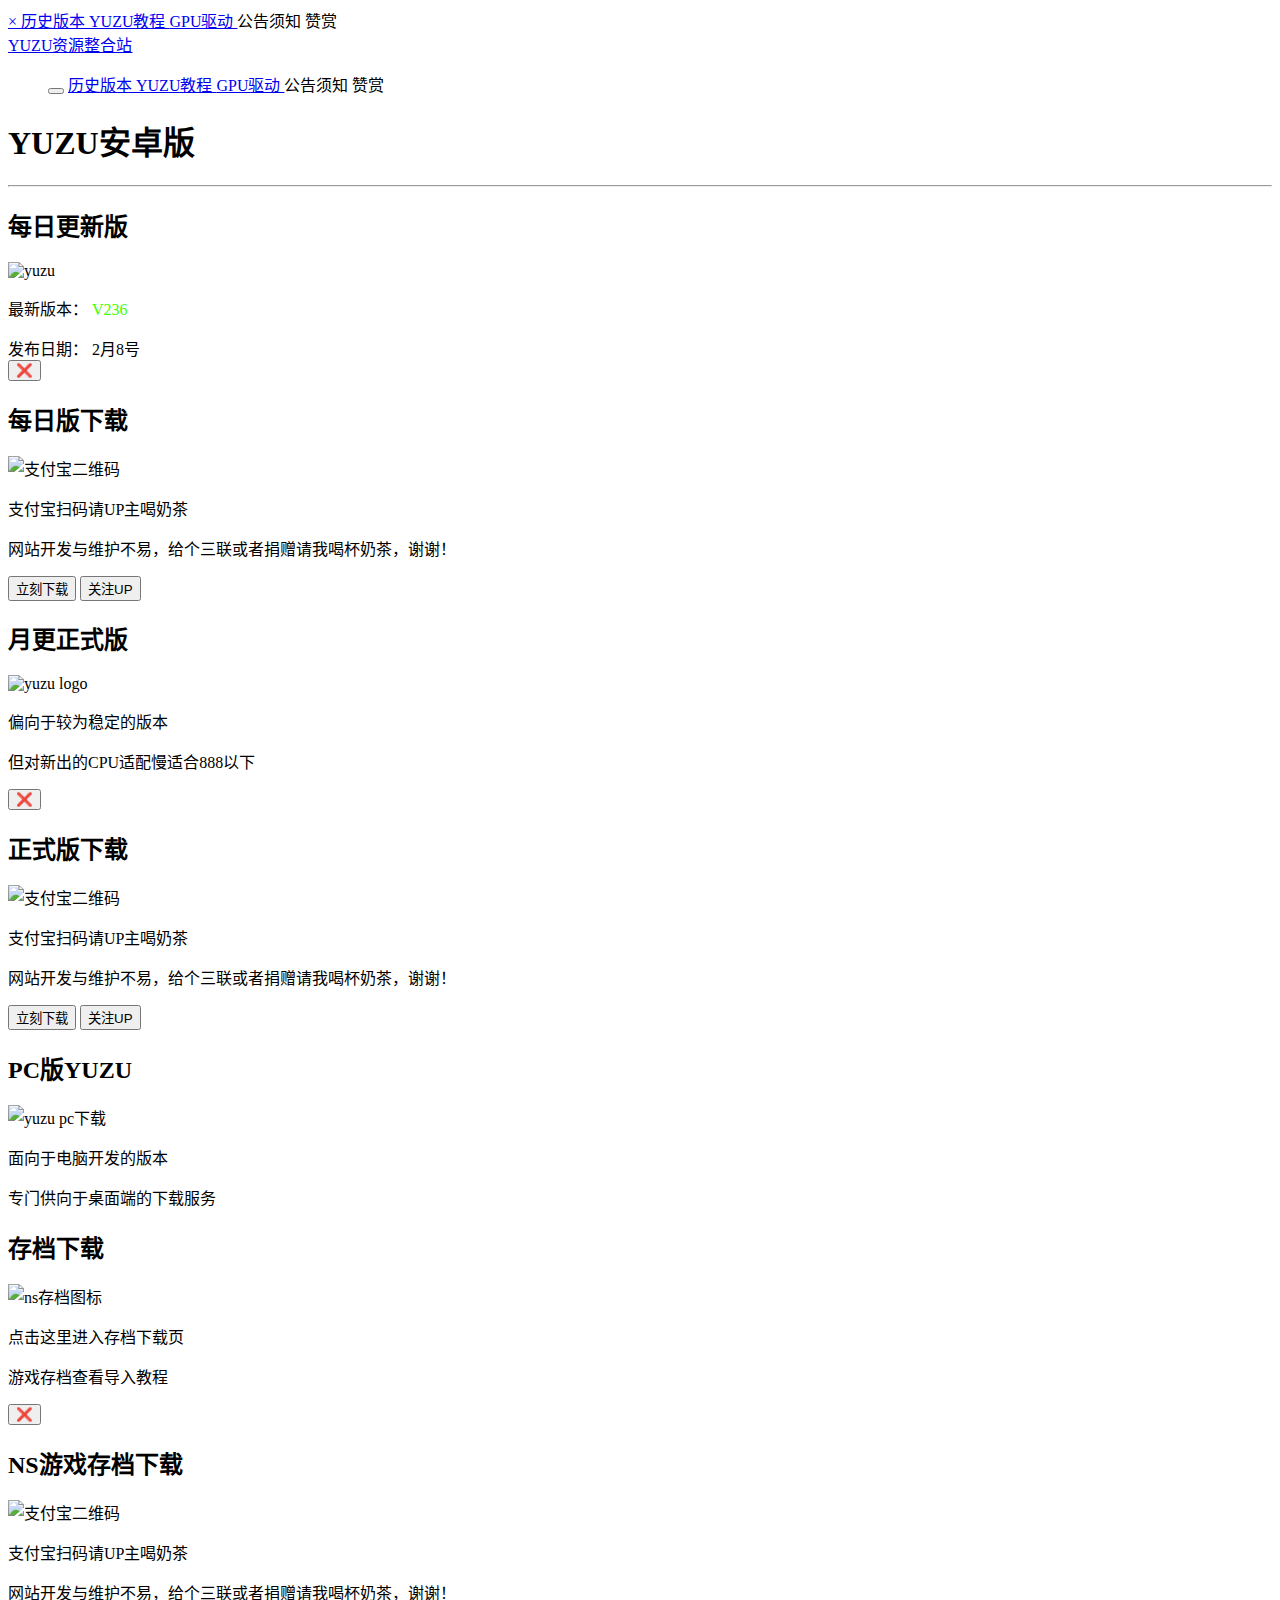
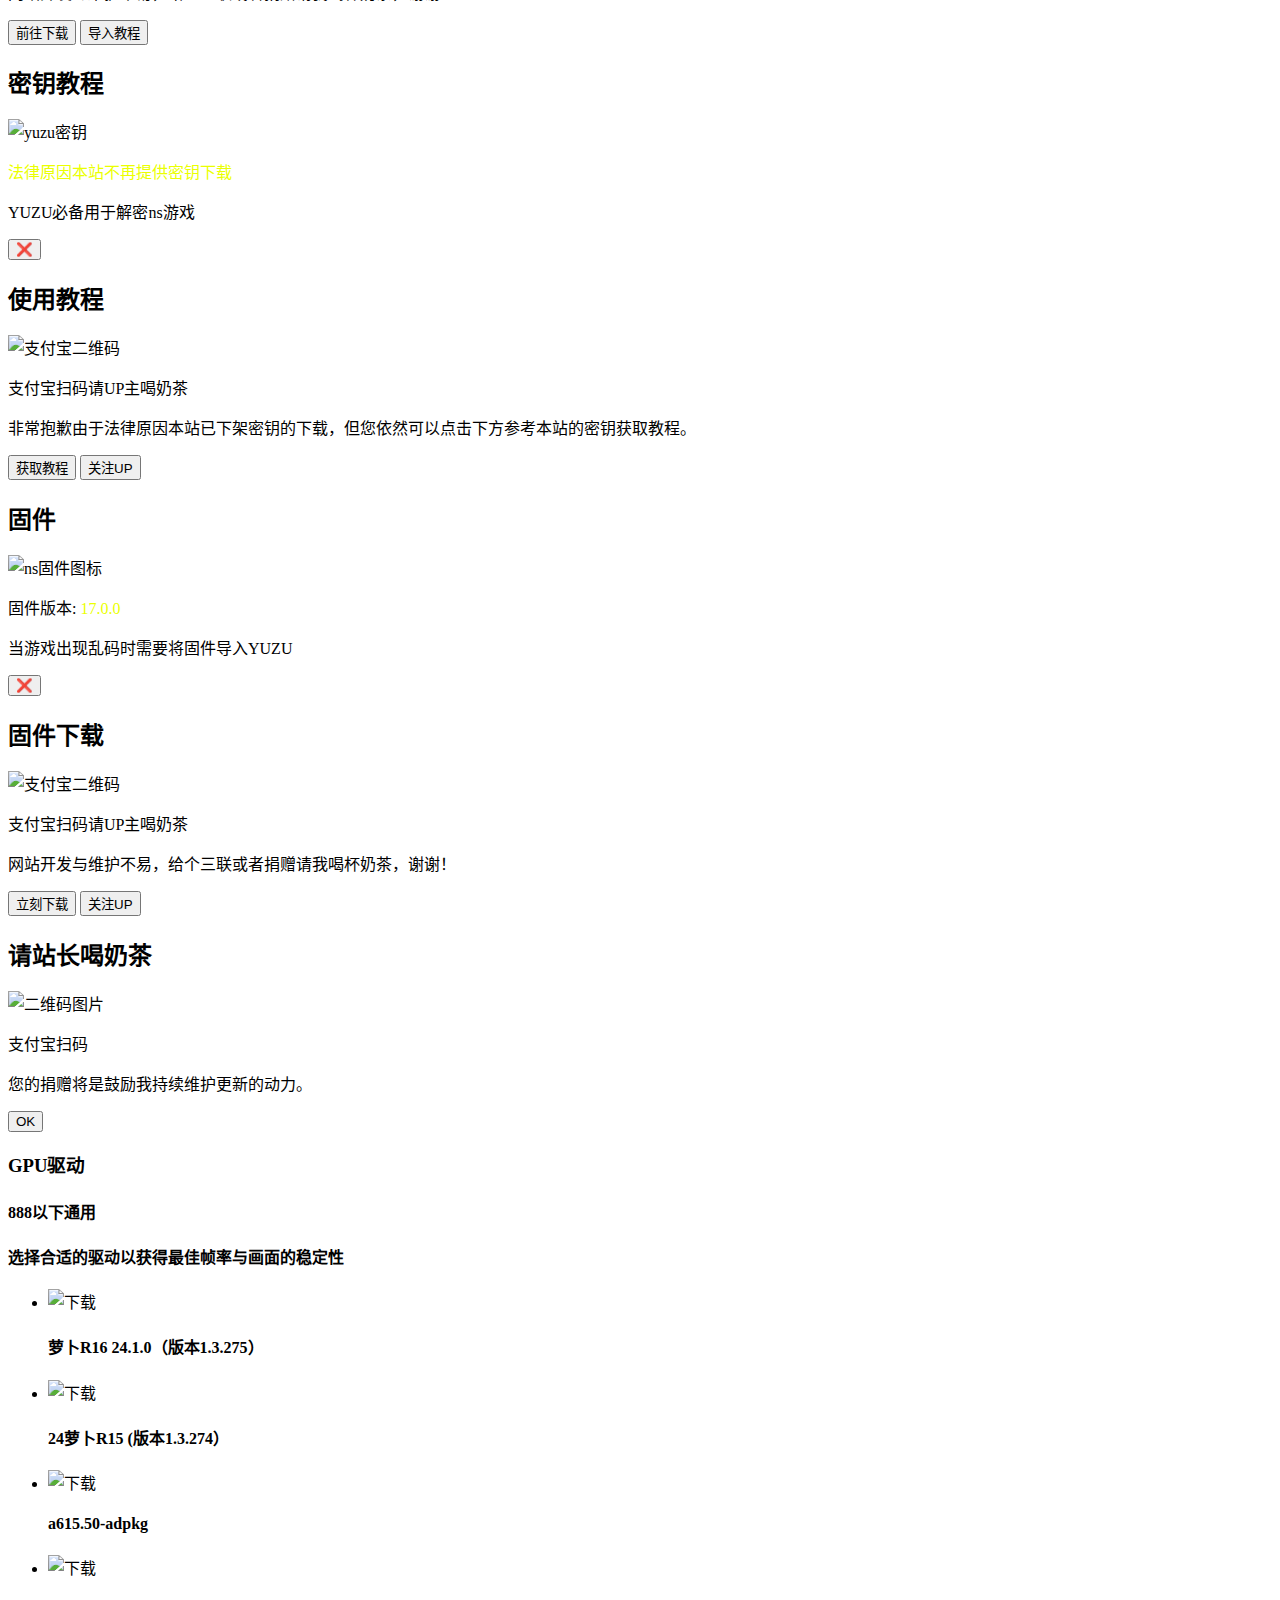
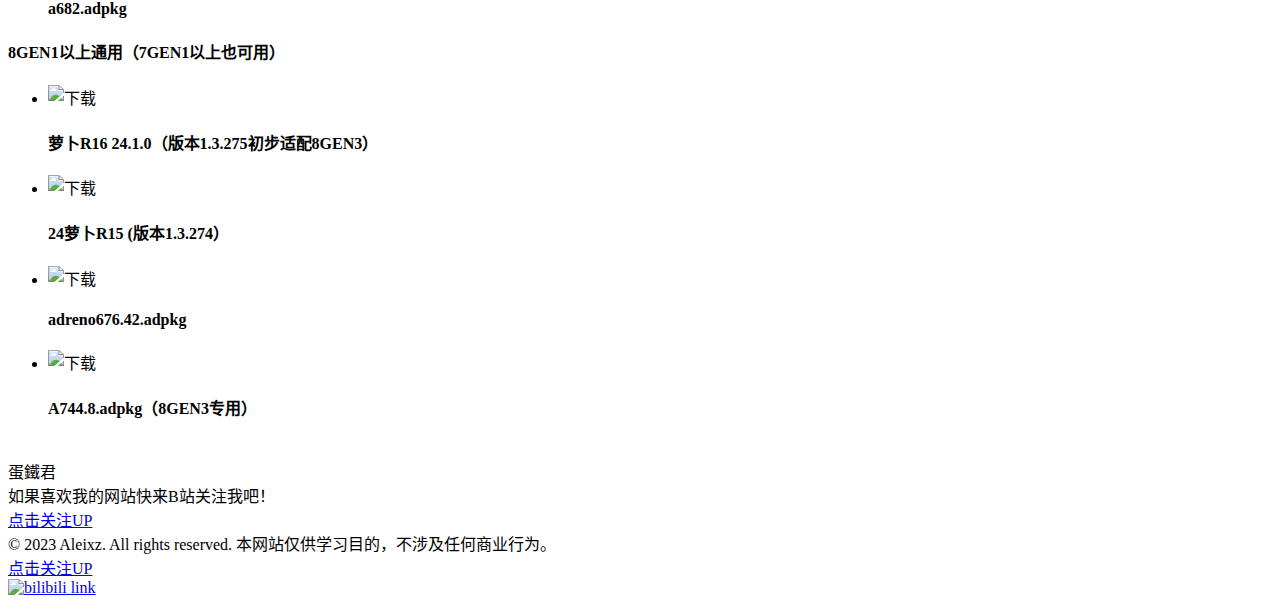
==== index.html @ 67bbbc0d "Add files via upload" ====
<!DOCTYPE html>
<html>
 <head>
  <meta charset="utf-8"/>
  <meta content="width=device-width, initial-scale=1.0, minimum-scale=1.0, maximum-scale=1.0" name="viewport"/>
  <meta content="S7ZS4lv1t74R99IZxarGsSK9lBN61SbOi-g86E9WMDM" name="google-site-verification"/>
  <meta content="20B975A16115DE461CD1759401B68B6D" name="msvalidate.01">
   <meta content="zh-CN" name="language"/>
   <meta content="zh-CN" http-equiv="Content-Language"/>
   <meta content="获取安卓版yuzu模拟器的最新版本，yuzu模拟器是世界上备受欢迎的开源Nintendo Switch模拟器。高通专属驱动可优化游戏画面和帧率和Switch固件。立即访问并下载安卓版yuzu模拟器！" name="description"/>
   <meta content="安卓版yuzu模拟器下载站" property="og:title"/>
   <meta content="yuzu, ns模拟器, ns, yuzu安卓版, 下载,  Switch模拟器, 手机版yuzu, yuzu apk" name="keywords"/>
   <meta content="https://aleixz.github.io/img/path_to_icon2.jpg" property="og:image"/>
   <link href="./favicon.ico" rel="shortcut icon" type="image/x-icon"/>
   <title>
    安卓YUZU模拟器资源站 - 下载最新版本Switch模拟器、教程和固件下载
   </title>
   <link href="https://aleixz.github.io/" rel="canonical"/>
   <link href="./css/styles.css" rel="stylesheet">
   </link>
  </meta>
 </head>
 <body>
  <div id="notificationContainer" style="position: fixed; bottom: 20px; right: 20px;">
  </div>
  <div class="web_notice" id="webNotice" style="display: none;">
   <div class="web_notice_content">
    <h5>
     公告
    </h5>
    <div class="website_info">
    </div>
    <a class="acknowledge_btn" onclick="removeWebNotice()">
     我知道了
    </a>
   </div>
  </div>
  <div class="sidepanel" id="mySidepanel">
   <a class="closebtn" href="javascript:void(0)" onclick="closeNav()">
    ×
   </a>
   <a href="./hisv.html">
    历史版本
   </a>
   <a href="./tut.html">
    YUZU教程
   </a>
   <a href="#one">
    GPU驱动
   </a>
   <a onclick="showWebNotice()">
    公告须知
   </a>
   <a onclick="openModal()">
    赞赏
   </a>
  </div>
  <!-- 导航栏 -->
  <nav class="navbar" id="navbar">
   <a class="navbar-logo" href="#">
    YUZU资源整合站
   </a>
   <ul class="navbar-nav">
    <button aria-expanded="false" class="navbar-toggle collapsed" data-target="#bs-navbar" data-toggle="collapse" id="navbar-toggle" onclick="openNav()" type="button">
     <span class="sr-only">
     </span>
     <span class="icon-bar">
     </span>
     <span class="icon-bar">
     </span>
     <span class="icon-bar">
     </span>
    </button>
    <a class="page-scroll translate" href="./hisv.html">
     历史版本
    </a>
    <a class="page-scroll translate" href="./tut.html">
     YUZU教程
    </a>
    <a class="page-scroll translate" href="#one">
     GPU驱动
    </a>
    <a class="page-scroll translate" onclick="showWebNotice()">
     公告须知
    </a>
    <a class="page-scroll" onclick="openModal()">
     赞赏
    </a>
   </ul>
  </nav>
  <div class="air-wall">
  </div>
  <!-- 标题 -->
  <h1 class="container">
   YUZU安卓版
  </h1>
  <hr class="primary"/>
  <!-- 内容框容器 -->
  <div class="content-container">
   <!-- 内容框1 -->
   <div class="content-box" onclick="showSecondaryPage(1)">
    <h2>
     每日更新版
    </h2>
    <img alt="yuzu" height="60" src="./favicon.ico" width="60"/>
    <p class="firmware-info">
     最新版本：
     <span id="actualVersion" style="display: inline; color: rgb(65, 255, 0);">
      V236
     </span>
    </p>
    <div class="publishDate" id="publishDate">
     发布日期：
     <span class="date">
      2月8号
     </span>
    </div>
   </div>
   <!-- 二级页面1 -->
   <div class="secondary-page" id="secondaryPage1">
    <button class="close-button" onclick="hideSecondaryPage(1)">
     ❌
    </button>
    <h2>
     每日版下载
    </h2>
    <img alt="支付宝二维码" class="centered-image" height="200" src="img/path_to_image.jpg" width="200"/>
    <p>
     支付宝扫码请UP主喝奶茶
    </p>
    <p>
     网站开发与维护不易，给个三联或者捐赠请我喝杯奶茶，谢谢！
    </p>
    <button class="button" download="" href="#" id="downloadButton" onclick="window.location.href='https://kkgithub.com/yuzu-emu/yuzu-android/releases/download/android-236/yuzu-20240208-1bb76e716.apk'">
     立刻下载
    </button>
    <button class="button" onclick="window.location.href='https://space.bilibili.com/68110291'">
     关注UP
    </button>
   </div>
   <!-- 内容框2 -->
   <div class="content-box" onclick="showSecondaryPage(2)">
    <h2>
     月更正式版
    </h2>
    <img alt="yuzu logo" height="60" src="img/path_to_icon2.jpg"/>
    <p class="firmware-info">
     偏向于较为稳定的版本
    </p>
    <p class="description">
     但对新出的CPU适配慢适合888以下
    </p>
   </div>
   <!-- 二级页面2 -->
   <div class="secondary-page" id="secondaryPage2">
    <button class="close-button" onclick="hideSecondaryPage(2)">
     ❌
    </button>
    <h2>
     正式版下载
    </h2>
    <img alt="支付宝二维码" class="centered-image" height="200" src="img/path_to_image.jpg" width="200"/>
    <p>
     支付宝扫码请UP主喝奶茶
    </p>
    <p>
     网站开发与维护不易，给个三联或者捐赠请我喝杯奶茶，谢谢！
    </p>
    <button class="button" id="downloadButton2">
     立刻下载
    </button>
    <button class="button" onclick="window.location.href='https://space.bilibili.com/68110291'">
     关注UP
    </button>
   </div>
   <div class="content-box" onclick="window.location.href='./yuzupc.html'">
    <h2>
     PC版YUZU
    </h2>
    <img alt="yuzu pc下载" height="60" src="img/pc.svg"/>
    <p class="firmware-info">
     面向于电脑开发的版本
    </p>
    <p class="description">
     专门供向于桌面端的下载服务
    </p>
   </div>
   <!-- 内容框3 -->
   <div class="content-box" onclick="showSecondaryPage(5)">
    <h2>
     存档下载
    </h2>
    <img alt="ns存档图标" height="50" src="img/archive_folders_history_icon_188635.svg" width="60"/>
    <p class="firmware-info">
     点击这里进入存档下载页
    </p>
    <p class="description">
     游戏存档查看导入教程
    </p>
   </div>
   <!-- 二级页面3 -->
   <div class="secondary-page" id="secondaryPage5">
    <button class="close-button" onclick="hideSecondaryPage(5)">
     ❌
    </button>
    <h2>
     NS游戏存档下载
    </h2>
    <img alt="支付宝二维码" class="centered-image" height="200" src="img/path_to_image.jpg" width="200"/>
    <p>
     支付宝扫码请UP主喝奶茶
    </p>
    <p>
     网站开发与维护不易，给个三联或者捐赠请我喝杯奶茶，谢谢！
    </p>
    <button class="button" onclick="window.location.href='./save.html'">
     前往下载
    </button>
    <button class="button" onclick="window.location.href='./tut.html#7'">
     导入教程
    </button>
   </div>
   <!-- 内容框4 -->
   <div class="content-box" onclick="showSecondaryPage(4)">
    <h2>
     密钥教程
    </h2>
    <img alt="yuzu密钥" height="50" src="img/key.svg" width="60"/>
    <p class="firmware-info">
     <span style="color: rgb(235, 255, 0);">
      法律原因本站不再提供密钥下载
     </span>
    </p>
    <p class="description">
     YUZU必备用于解密ns游戏
    </p>
   </div>
   <!-- 二级页面4 -->
   <div class="secondary-page" id="secondaryPage4">
    <button class="close-button" onclick="hideSecondaryPage(4)">
     ❌
    </button>
    <h2>
     使用教程
    </h2>
    <img alt="支付宝二维码" class="centered-image" height="200" src="img/path_to_image.jpg" width="200"/>
    <p>
     支付宝扫码请UP主喝奶茶
    </p>
    <p>
     非常抱歉由于法律原因本站已下架密钥的下载，但您依然可以点击下方参考本站的密钥获取教程。
    </p>
    <button class="button" onclick="window.location.href='./tut.html#one'">
     获取教程
    </button>
    <button class="button" onclick="window.location.href='https://space.bilibili.com/68110291'">
     关注UP
    </button>
   </div>
   <!-- 内容框5 -->
   <div class="content-box" onclick="showSecondaryPage(3)">
    <h2>
     固件
    </h2>
    <img alt="ns固件图标" height="60" src="img/settings.svg" width="60"/>
    <p class="firmware-info">
     固件版本:
     <span style="color: rgb(235, 255, 0);">
      17.0.0
     </span>
    </p>
    <p class="description">
     当游戏出现乱码时需要将固件导入YUZU
    </p>
   </div>
   <!-- 二级页面5 -->
   <div class="secondary-page" id="secondaryPage3">
    <button class="close-button" onclick="hideSecondaryPage(3)">
     ❌
    </button>
    <h2>
     固件下载
    </h2>
    <img alt="支付宝二维码" class="centered-image" height="200" src="img/path_to_image.jpg" width="200"/>
    <p>
     支付宝扫码请UP主喝奶茶
    </p>
    <p>
     网站开发与维护不易，给个三联或者捐赠请我喝杯奶茶，谢谢！
    </p>
    <button class="button" id="downloadButton3">
     立刻下载
    </button>
    <button class="button" onclick="window.location.href='https://space.bilibili.com/68110291'">
     关注UP
    </button>
   </div>
  </div>
  <!-- 捐赠模态框 -->
  <div class="modal" id="modal">
   <div class="modal-content">
    <h2>
     请站长喝奶茶
    </h2>
    <img alt="二维码图片" height="250" src="img/path_to_image.jpg" width="250"/>
    <p>
     支付宝扫码
    </p>
    <p>
     您的捐赠将是鼓励我持续维护更新的动力。
    </p>
    <!-- OK按钮 -->
    <button class="modal-button" onclick="closeModal()">
     OK
    </button>
    <!-- 关闭按钮 -->
   </div>
  </div>
  <div class="header max flex flex-center" id="one">
   <h3>
    GPU驱动
   </h3>
  </div>
  <main class="max">
   <!--大板块-->
   <main class="app">
    <div class="app-meta flex">
     <h4>
      <i class="fan son-xing">
      </i>
      888以下通用
     </h4>
     <h4>
      选择合适的驱动以获得最佳帧率与画面的稳定性
     </h4>
    </div>
    <ul class="flex">
     <li class="app-item">
      <a class="flex" id="bilibiliLink1" rel="bookmark" target="_blank">
       <img alt="下载" class="app-item-img" src="img/download.svg"/>
       <h4 class="app-item-title">
        萝卜R16 24.1.0（版本1.3.275）
       </h4>
       <i class="fan son-you">
       </i>
      </a>
     </li>
     <li class="app-item">
      <a class="flex" id="bilibiliLink2" rel="bookmark" target="_blank">
       <img alt="下载" class="app-item-img" src="img/download.svg"/>
       <h4 class="app-item-title">
        24萝卜R15 (版本1.3.274）
       </h4>
       <i class="fan son-you">
       </i>
      </a>
     </li>
     <li class="app-item">
      <a class="flex" id="bilibiliLink3" rel="bookmark" target="_blank">
       <img alt="下载" class="app-item-img" src="img/download.svg"/>
       <h4 class="app-item-title">
        a615.50-adpkg
       </h4>
       <i class="fan son-you">
       </i>
      </a>
     </li>
     <li class="app-item">
      <a class="flex" id="bilibiliLink4" rel="bookmark" target="_blank">
       <img alt="下载" class="app-item-img" src="img/download.svg"/>
       <h4 class="app-item-title">
        a682.adpkg
       </h4>
       <i class="fan son-you">
       </i>
      </a>
     </li>
    </ul>
   </main>
   <!--大板块-->
   <main class="app">
    <div class="app-meta flex">
     <h4>
      <i class="fan son-xing">
      </i>
      8GEN1以上通用（7GEN1以上也可用）
     </h4>
    </div>
    <ul class="flex">
     <li class="app-item">
      <a class="flex" id="bilibiliLink5" rel="bookmark" target="_blank">
       <img alt="下载" class="app-item-img" src="img/download.svg"/>
       <h4 class="app-item-title">
        萝卜R16 24.1.0（版本1.3.275初步适配8GEN3）
       </h4>
       <i class="fan son-you">
       </i>
      </a>
     </li>
     <li class="app-item">
      <a class="flex" id="bilibiliLink6" rel="bookmark" target="_blank">
       <img alt="下载" class="app-item-img" src="img/download.svg"/>
       <h4 class="app-item-title">
        24萝卜R15 (版本1.3.274）
       </h4>
       <i class="fan son-you">
       </i>
      </a>
     </li>
     <li class="app-item">
      <a class="flex" id="bilibiliLink7" rel="bookmark" target="_blank">
       <img alt="下载" class="app-item-img" src="img/download.svg"/>
       <h4 class="app-item-title">
        adreno676.42.adpkg
       </h4>
       <i class="fan son-you">
       </i>
      </a>
     </li>
     <li class="app-item">
      <a class="flex" id="bilibiliLink8" rel="bookmark" target="_blank">
       <img alt="下载" class="app-item-img" src="img/download.svg"/>
       <h4 class="app-item-title">
        A744.8.adpkg（8GEN3专用）
       </h4>
       <i class="fan son-you">
       </i>
      </a>
     </li>
    </ul>
   </main>
   <div class="profile-card">
    <div class="card-header">
     <div class="pic">
      <img alt="" src="img/pic.jpg"/>
     </div>
     <div class="name">
      蛋鐵君
     </div>
     <div class="desc">
      如果喜欢我的网站快来B站关注我吧！
     </div>
     <a class="contact-btn" href="https://space.bilibili.com/68110291">
      点击关注UP
     </a>
    </div>
   </div>
  </main>
  <script async="" src="./js/notice.js">
  </script>
  <script src="./js/jjss.js">
  </script>
  <script src="./js/link.js">
  </script>
  <script src="./js/imageCache.js">
  </script>
  <!-- Google tag (gtag.js) -->
  <script async="" src="https://www.googletagmanager.com/gtag/js?id=G-TNM6VLRK0K">
  </script>
  <script>
   window.dataLayer = window.dataLayer || [];
  function gtag(){dataLayer.push(arguments);}
  gtag('js', new Date());

  gtag('config', 'G-TNM6VLRK0K');
  </script>
  <body>
   <div class="air-wall">
   </div>
   <footer class="footer">
    <div class="copyright">
     © 2023 Aleixz. All rights reserved. 本网站仅供学习目的，不涉及任何商业行为。
    </div>
    <div class="qr-code">
     <a href="https://space.bilibili.com/68110291" target="_blank">
      <div class="qr-code-text">
       点击关注UP
      </div>
      <img alt="bilibili link" src="img/eff71e52af653a70e0d857b300d3c6b69c388edb.png"/>
     </a>
    </div>
   </footer>
  </body>
 </body>
</html>
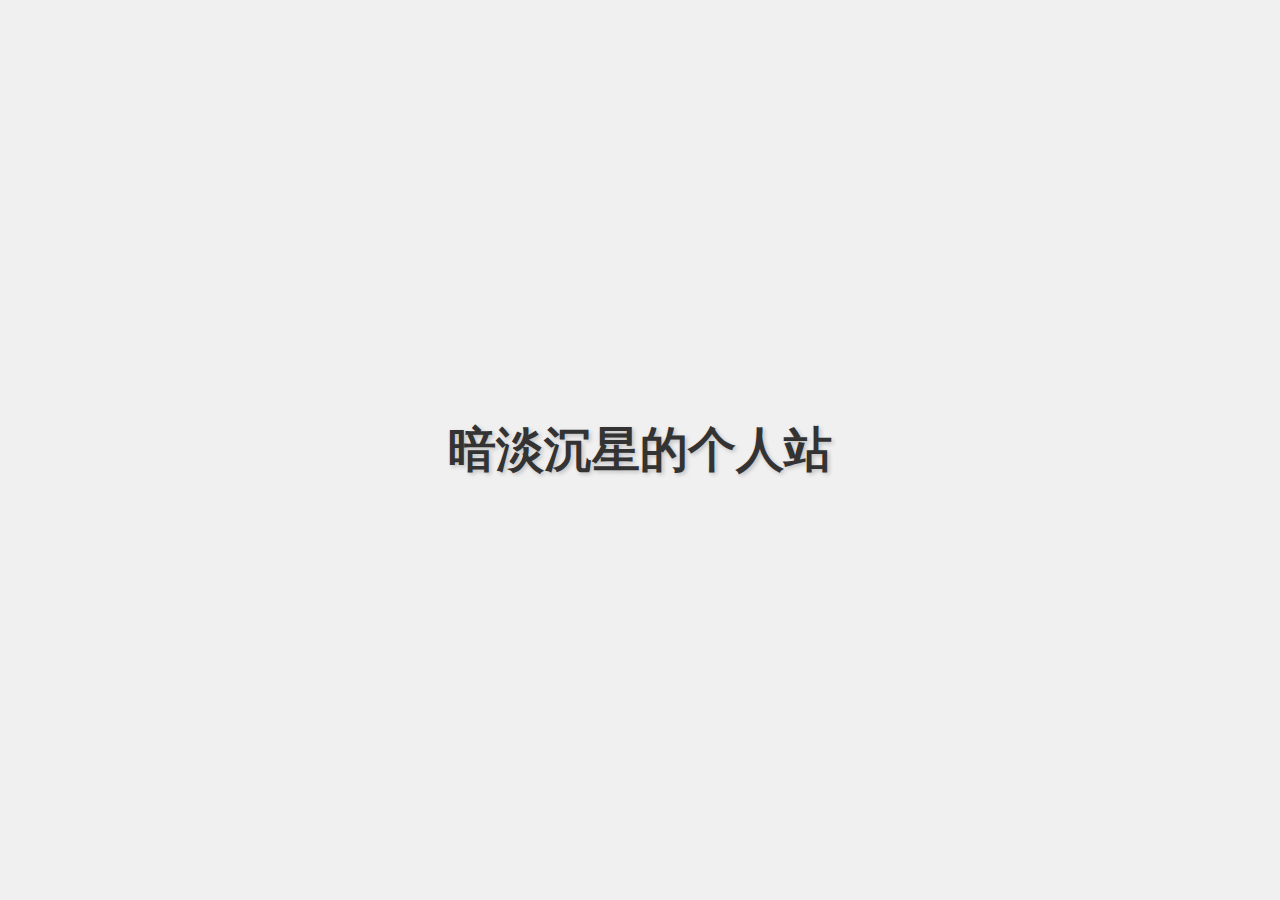
==== commit ed49ad70: "Update index.html" ====
--- a/index.html
+++ b/index.html
@@ -1,485 +1,28 @@
-<!DOCTYPE html>
-<html>
- <head>
-  <meta charset="utf-8"/>
-  <meta content="width=device-width, initial-scale=1.0, minimum-scale=1.0, maximum-scale=1.0" name="viewport"/>
-  <meta content="S7ZS4lv1t74R99IZxarGsSK9lBN61SbOi-g86E9WMDM" name="google-site-verification"/>
-  <meta content="20B975A16115DE461CD1759401B68B6D" name="msvalidate.01">
-   <meta content="zh-CN" name="language"/>
-   <meta content="zh-CN" http-equiv="Content-Language"/>
-   <meta content="获取安卓版yuzu模拟器的最新版本，yuzu模拟器是世界上备受欢迎的开源Nintendo Switch模拟器。高通专属驱动可优化游戏画面和帧率和Switch固件。立即访问并下载安卓版yuzu模拟器！" name="description"/>
-   <meta content="安卓版yuzu模拟器下载站" property="og:title"/>
-   <meta content="yuzu, ns模拟器, ns, yuzu安卓版, 下载,  Switch模拟器, 手机版yuzu, yuzu apk" name="keywords"/>
-   <meta content="https://aleixz.github.io/img/path_to_icon2.jpg" property="og:image"/>
-   <link href="./favicon.ico" rel="shortcut icon" type="image/x-icon"/>
-   <title>
-    安卓YUZU模拟器资源站 - 下载最新版本Switch模拟器、教程和固件下载
-   </title>
-   <link href="https://aleixz.github.io/" rel="canonical"/>
-   <link href="./css/styles.css" rel="stylesheet">
-   </link>
-  </meta>
- </head>
- <body>
-  <div id="notificationContainer" style="position: fixed; bottom: 20px; right: 20px;">
-  </div>
-  <div class="web_notice" id="webNotice" style="display: none;">
-   <div class="web_notice_content">
-    <h5>
-     公告
-    </h5>
-    <div class="website_info">
-    </div>
-    <a class="acknowledge_btn" onclick="removeWebNotice()">
-     我知道了
-    </a>
-   </div>
-  </div>
-  <div class="sidepanel" id="mySidepanel">
-   <a class="closebtn" href="javascript:void(0)" onclick="closeNav()">
-    ×
-   </a>
-   <a href="./hisv.html">
-    历史版本
-   </a>
-   <a href="./tut.html">
-    YUZU教程
-   </a>
-   <a href="#one">
-    GPU驱动
-   </a>
-   <a onclick="showWebNotice()">
-    公告须知
-   </a>
-   <a onclick="openModal()">
-    赞赏
-   </a>
-  </div>
-  <!-- 导航栏 -->
-  <nav class="navbar" id="navbar">
-   <a class="navbar-logo" href="#">
-    YUZU资源整合站
-   </a>
-   <ul class="navbar-nav">
-    <button aria-expanded="false" class="navbar-toggle collapsed" data-target="#bs-navbar" data-toggle="collapse" id="navbar-toggle" onclick="openNav()" type="button">
-     <span class="sr-only">
-     </span>
-     <span class="icon-bar">
-     </span>
-     <span class="icon-bar">
-     </span>
-     <span class="icon-bar">
-     </span>
-    </button>
-    <a class="page-scroll translate" href="./hisv.html">
-     历史版本
-    </a>
-    <a class="page-scroll translate" href="./tut.html">
-     YUZU教程
-    </a>
-    <a class="page-scroll translate" href="#one">
-     GPU驱动
-    </a>
-    <a class="page-scroll translate" onclick="showWebNotice()">
-     公告须知
-    </a>
-    <a class="page-scroll" onclick="openModal()">
-     赞赏
-    </a>
-   </ul>
-  </nav>
-  <div class="air-wall">
-  </div>
-  <!-- 标题 -->
-  <h1 class="container">
-   YUZU安卓版
-  </h1>
-  <hr class="primary"/>
-  <!-- 内容框容器 -->
-  <div class="content-container">
-   <!-- 内容框1 -->
-   <div class="content-box" onclick="showSecondaryPage(1)">
-    <h2>
-     每日更新版
-    </h2>
-    <img alt="yuzu" height="60" src="./favicon.ico" width="60"/>
-    <p class="firmware-info">
-     最新版本：
-     <span id="actualVersion" style="display: inline; color: rgb(65, 255, 0);">
-      V236
-     </span>
-    </p>
-    <div class="publishDate" id="publishDate">
-     发布日期：
-     <span class="date">
-      2月8号
-     </span>
-    </div>
-   </div>
-   <!-- 二级页面1 -->
-   <div class="secondary-page" id="secondaryPage1">
-    <button class="close-button" onclick="hideSecondaryPage(1)">
-     ❌
-    </button>
-    <h2>
-     每日版下载
-    </h2>
-    <img alt="支付宝二维码" class="centered-image" height="200" src="img/path_to_image.jpg" width="200"/>
-    <p>
-     支付宝扫码请UP主喝奶茶
-    </p>
-    <p>
-     网站开发与维护不易，给个三联或者捐赠请我喝杯奶茶，谢谢！
-    </p>
-    <button class="button" download="" href="#" id="downloadButton" onclick="window.location.href='https://kkgithub.com/yuzu-emu/yuzu-android/releases/download/android-236/yuzu-20240208-1bb76e716.apk'">
-     立刻下载
-    </button>
-    <button class="button" onclick="window.location.href='https://space.bilibili.com/68110291'">
-     关注UP
-    </button>
-   </div>
-   <!-- 内容框2 -->
-   <div class="content-box" onclick="showSecondaryPage(2)">
-    <h2>
-     月更正式版
-    </h2>
-    <img alt="yuzu logo" height="60" src="img/path_to_icon2.jpg"/>
-    <p class="firmware-info">
-     偏向于较为稳定的版本
-    </p>
-    <p class="description">
-     但对新出的CPU适配慢适合888以下
-    </p>
-   </div>
-   <!-- 二级页面2 -->
-   <div class="secondary-page" id="secondaryPage2">
-    <button class="close-button" onclick="hideSecondaryPage(2)">
-     ❌
-    </button>
-    <h2>
-     正式版下载
-    </h2>
-    <img alt="支付宝二维码" class="centered-image" height="200" src="img/path_to_image.jpg" width="200"/>
-    <p>
-     支付宝扫码请UP主喝奶茶
-    </p>
-    <p>
-     网站开发与维护不易，给个三联或者捐赠请我喝杯奶茶，谢谢！
-    </p>
-    <button class="button" id="downloadButton2">
-     立刻下载
-    </button>
-    <button class="button" onclick="window.location.href='https://space.bilibili.com/68110291'">
-     关注UP
-    </button>
-   </div>
-   <div class="content-box" onclick="window.location.href='./yuzupc.html'">
-    <h2>
-     PC版YUZU
-    </h2>
-    <img alt="yuzu pc下载" height="60" src="img/pc.svg"/>
-    <p class="firmware-info">
-     面向于电脑开发的版本
-    </p>
-    <p class="description">
-     专门供向于桌面端的下载服务
-    </p>
-   </div>
-   <!-- 内容框3 -->
-   <div class="content-box" onclick="showSecondaryPage(5)">
-    <h2>
-     存档下载
-    </h2>
-    <img alt="ns存档图标" height="50" src="img/archive_folders_history_icon_188635.svg" width="60"/>
-    <p class="firmware-info">
-     点击这里进入存档下载页
-    </p>
-    <p class="description">
-     游戏存档查看导入教程
-    </p>
-   </div>
-   <!-- 二级页面3 -->
-   <div class="secondary-page" id="secondaryPage5">
-    <button class="close-button" onclick="hideSecondaryPage(5)">
-     ❌
-    </button>
-    <h2>
-     NS游戏存档下载
-    </h2>
-    <img alt="支付宝二维码" class="centered-image" height="200" src="img/path_to_image.jpg" width="200"/>
-    <p>
-     支付宝扫码请UP主喝奶茶
-    </p>
-    <p>
-     网站开发与维护不易，给个三联或者捐赠请我喝杯奶茶，谢谢！
-    </p>
-    <button class="button" onclick="window.location.href='./save.html'">
-     前往下载
-    </button>
-    <button class="button" onclick="window.location.href='./tut.html#7'">
-     导入教程
-    </button>
-   </div>
-   <!-- 内容框4 -->
-   <div class="content-box" onclick="showSecondaryPage(4)">
-    <h2>
-     密钥教程
-    </h2>
-    <img alt="yuzu密钥" height="50" src="img/key.svg" width="60"/>
-    <p class="firmware-info">
-     <span style="color: rgb(235, 255, 0);">
-      法律原因本站不再提供密钥下载
-     </span>
-    </p>
-    <p class="description">
-     YUZU必备用于解密ns游戏
-    </p>
-   </div>
-   <!-- 二级页面4 -->
-   <div class="secondary-page" id="secondaryPage4">
-    <button class="close-button" onclick="hideSecondaryPage(4)">
-     ❌
-    </button>
-    <h2>
-     使用教程
-    </h2>
-    <img alt="支付宝二维码" class="centered-image" height="200" src="img/path_to_image.jpg" width="200"/>
-    <p>
-     支付宝扫码请UP主喝奶茶
-    </p>
-    <p>
-     非常抱歉由于法律原因本站已下架密钥的下载，但您依然可以点击下方参考本站的密钥获取教程。
-    </p>
-    <button class="button" onclick="window.location.href='./tut.html#one'">
-     获取教程
-    </button>
-    <button class="button" onclick="window.location.href='https://space.bilibili.com/68110291'">
-     关注UP
-    </button>
-   </div>
-   <!-- 内容框5 -->
-   <div class="content-box" onclick="showSecondaryPage(3)">
-    <h2>
-     固件
-    </h2>
-    <img alt="ns固件图标" height="60" src="img/settings.svg" width="60"/>
-    <p class="firmware-info">
-     固件版本:
-     <span style="color: rgb(235, 255, 0);">
-      17.0.0
-     </span>
-    </p>
-    <p class="description">
-     当游戏出现乱码时需要将固件导入YUZU
-    </p>
-   </div>
-   <!-- 二级页面5 -->
-   <div class="secondary-page" id="secondaryPage3">
-    <button class="close-button" onclick="hideSecondaryPage(3)">
-     ❌
-    </button>
-    <h2>
-     固件下载
-    </h2>
-    <img alt="支付宝二维码" class="centered-image" height="200" src="img/path_to_image.jpg" width="200"/>
-    <p>
-     支付宝扫码请UP主喝奶茶
-    </p>
-    <p>
-     网站开发与维护不易，给个三联或者捐赠请我喝杯奶茶，谢谢！
-    </p>
-    <button class="button" id="downloadButton3">
-     立刻下载
-    </button>
-    <button class="button" onclick="window.location.href='https://space.bilibili.com/68110291'">
-     关注UP
-    </button>
-   </div>
-  </div>
-  <!-- 捐赠模态框 -->
-  <div class="modal" id="modal">
-   <div class="modal-content">
-    <h2>
-     请站长喝奶茶
-    </h2>
-    <img alt="二维码图片" height="250" src="img/path_to_image.jpg" width="250"/>
-    <p>
-     支付宝扫码
-    </p>
-    <p>
-     您的捐赠将是鼓励我持续维护更新的动力。
-    </p>
-    <!-- OK按钮 -->
-    <button class="modal-button" onclick="closeModal()">
-     OK
-    </button>
-    <!-- 关闭按钮 -->
-   </div>
-  </div>
-  <div class="header max flex flex-center" id="one">
-   <h3>
-    GPU驱动
-   </h3>
-  </div>
-  <main class="max">
-   <!--大板块-->
-   <main class="app">
-    <div class="app-meta flex">
-     <h4>
-      <i class="fan son-xing">
-      </i>
-      888以下通用
-     </h4>
-     <h4>
-      选择合适的驱动以获得最佳帧率与画面的稳定性
-     </h4>
-    </div>
-    <ul class="flex">
-     <li class="app-item">
-      <a class="flex" id="bilibiliLink1" rel="bookmark" target="_blank">
-       <img alt="下载" class="app-item-img" src="img/download.svg"/>
-       <h4 class="app-item-title">
-        萝卜R16 24.1.0（版本1.3.275）
-       </h4>
-       <i class="fan son-you">
-       </i>
-      </a>
-     </li>
-     <li class="app-item">
-      <a class="flex" id="bilibiliLink2" rel="bookmark" target="_blank">
-       <img alt="下载" class="app-item-img" src="img/download.svg"/>
-       <h4 class="app-item-title">
-        24萝卜R15 (版本1.3.274）
-       </h4>
-       <i class="fan son-you">
-       </i>
-      </a>
-     </li>
-     <li class="app-item">
-      <a class="flex" id="bilibiliLink3" rel="bookmark" target="_blank">
-       <img alt="下载" class="app-item-img" src="img/download.svg"/>
-       <h4 class="app-item-title">
-        a615.50-adpkg
-       </h4>
-       <i class="fan son-you">
-       </i>
-      </a>
-     </li>
-     <li class="app-item">
-      <a class="flex" id="bilibiliLink4" rel="bookmark" target="_blank">
-       <img alt="下载" class="app-item-img" src="img/download.svg"/>
-       <h4 class="app-item-title">
-        a682.adpkg
-       </h4>
-       <i class="fan son-you">
-       </i>
-      </a>
-     </li>
-    </ul>
-   </main>
-   <!--大板块-->
-   <main class="app">
-    <div class="app-meta flex">
-     <h4>
-      <i class="fan son-xing">
-      </i>
-      8GEN1以上通用（7GEN1以上也可用）
-     </h4>
-    </div>
-    <ul class="flex">
-     <li class="app-item">
-      <a class="flex" id="bilibiliLink5" rel="bookmark" target="_blank">
-       <img alt="下载" class="app-item-img" src="img/download.svg"/>
-       <h4 class="app-item-title">
-        萝卜R16 24.1.0（版本1.3.275初步适配8GEN3）
-       </h4>
-       <i class="fan son-you">
-       </i>
-      </a>
-     </li>
-     <li class="app-item">
-      <a class="flex" id="bilibiliLink6" rel="bookmark" target="_blank">
-       <img alt="下载" class="app-item-img" src="img/download.svg"/>
-       <h4 class="app-item-title">
-        24萝卜R15 (版本1.3.274）
-       </h4>
-       <i class="fan son-you">
-       </i>
-      </a>
-     </li>
-     <li class="app-item">
-      <a class="flex" id="bilibiliLink7" rel="bookmark" target="_blank">
-       <img alt="下载" class="app-item-img" src="img/download.svg"/>
-       <h4 class="app-item-title">
-        adreno676.42.adpkg
-       </h4>
-       <i class="fan son-you">
-       </i>
-      </a>
-     </li>
-     <li class="app-item">
-      <a class="flex" id="bilibiliLink8" rel="bookmark" target="_blank">
-       <img alt="下载" class="app-item-img" src="img/download.svg"/>
-       <h4 class="app-item-title">
-        A744.8.adpkg（8GEN3专用）
-       </h4>
-       <i class="fan son-you">
-       </i>
-      </a>
-     </li>
-    </ul>
-   </main>
-   <div class="profile-card">
-    <div class="card-header">
-     <div class="pic">
-      <img alt="" src="img/pic.jpg"/>
-     </div>
-     <div class="name">
-      蛋鐵君
-     </div>
-     <div class="desc">
-      如果喜欢我的网站快来B站关注我吧！
-     </div>
-     <a class="contact-btn" href="https://space.bilibili.com/68110291">
-      点击关注UP
-     </a>
-    </div>
-   </div>
-  </main>
-  <script async="" src="./js/notice.js">
-  </script>
-  <script src="./js/jjss.js">
-  </script>
-  <script src="./js/link.js">
-  </script>
-  <script src="./js/imageCache.js">
-  </script>
-  <!-- Google tag (gtag.js) -->
-  <script async="" src="https://www.googletagmanager.com/gtag/js?id=G-TNM6VLRK0K">
-  </script>
-  <script>
-   window.dataLayer = window.dataLayer || [];
-  function gtag(){dataLayer.push(arguments);}
-  gtag('js', new Date());
-
-  gtag('config', 'G-TNM6VLRK0K');
-  </script>
-  <body>
-   <div class="air-wall">
-   </div>
-   <footer class="footer">
-    <div class="copyright">
-     © 2023 Aleixz. All rights reserved. 本网站仅供学习目的，不涉及任何商业行为。
-    </div>
-    <div class="qr-code">
-     <a href="https://space.bilibili.com/68110291" target="_blank">
-      <div class="qr-code-text">
-       点击关注UP
-      </div>
-      <img alt="bilibili link" src="img/eff71e52af653a70e0d857b300d3c6b69c388edb.png"/>
-     </a>
-    </div>
-   </footer>
-  </body>
- </body>
+<!DOCTYPE html>  
+<html>  
+<head>  
+    <meta charset="UTF-8">  
+    <title>暗淡沉星的个人站</title>  
+    <style>  
+        body {  
+            display: flex;  
+            justify-content: center;  
+            align-items: center;  
+            height: 100vh;  
+            margin: 0;  
+            background-color: #f0f0f0;  
+            font-family: Arial, sans-serif;  
+        }  
+        h1 {  
+            color: #333;  
+            font-size: 3em;  
+            text-align: center;  
+            margin: 0;  
+            text-shadow: 2px 2px 4px rgba(0, 0, 0, 0.2);  
+        }  
+    </style>  
+</head>  
+<body>  
+    <h1>暗淡沉星的个人站</h1>  
+</body>  
 </html>
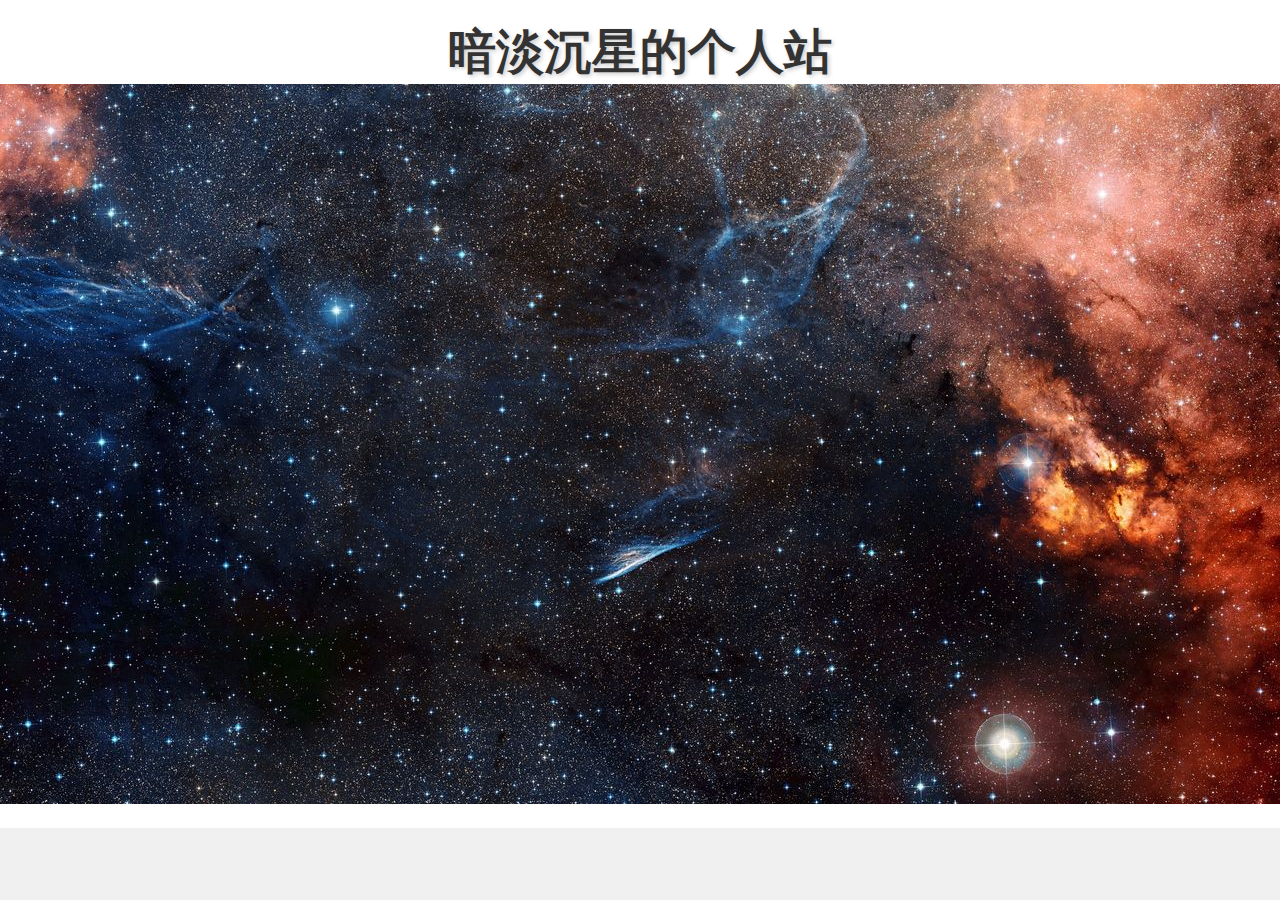
==== commit f0708907: "Add files via upload" ====
--- a/index.html
+++ b/index.html
@@ -1,28 +1,18 @@
-<!DOCTYPE html>  
-<html>  
-<head>  
-    <meta charset="UTF-8">  
-    <title>暗淡沉星的个人站</title>  
-    <style>  
-        body {  
-            display: flex;  
-            justify-content: center;  
-            align-items: center;  
-            height: 100vh;  
-            margin: 0;  
-            background-color: #f0f0f0;  
-            font-family: Arial, sans-serif;  
-        }  
-        h1 {  
-            color: #333;  
-            font-size: 3em;  
-            text-align: center;  
-            margin: 0;  
-            text-shadow: 2px 2px 4px rgba(0, 0, 0, 0.2);  
-        }  
-    </style>  
-</head>  
-<body>  
-    <h1>暗淡沉星的个人站</h1>  
-</body>  
-</html>
+<!DOCTYPE html>  
+<html>  
+<!DOCTYPE html>  
+<html>
+    <link rel="stylesheet" type="text/css" href="1.css">  
+<head>  
+    <meta charset="UTF-8">  
+    <title>暗淡沉星的个人站</title>  
+    
+</head>  
+<body>  
+    <div class="header">  
+        <h1>暗淡沉星的个人站</h1>  
+        <img src="top.jpg">
+    </div>  
+    <!-- 其他页面内容可以放在这里 -->  
+</body>  
+</html>--- a/1.css
+++ b/1.css
@@ -0,0 +1,17 @@
+body {  
+    margin: 0;  
+    padding: 0;  
+    background-color: #f0f0f0;  
+    font-family: Arial, sans-serif;  
+}  
+.header {  
+    text-align: center;  
+    padding: 20px 0; /* 上下左右的内边距，可以根据需要调整 */  
+    background-color: #fff; /* 可选：给头部添加背景色 */  
+}  
+h1 {  
+    color: #333;  
+    font-size: 3em;  
+    margin: 0;  
+    text-shadow: 2px 2px 4px rgba(0, 0, 0, 0.2); /* 可选：文字阴影效果 */  
+}  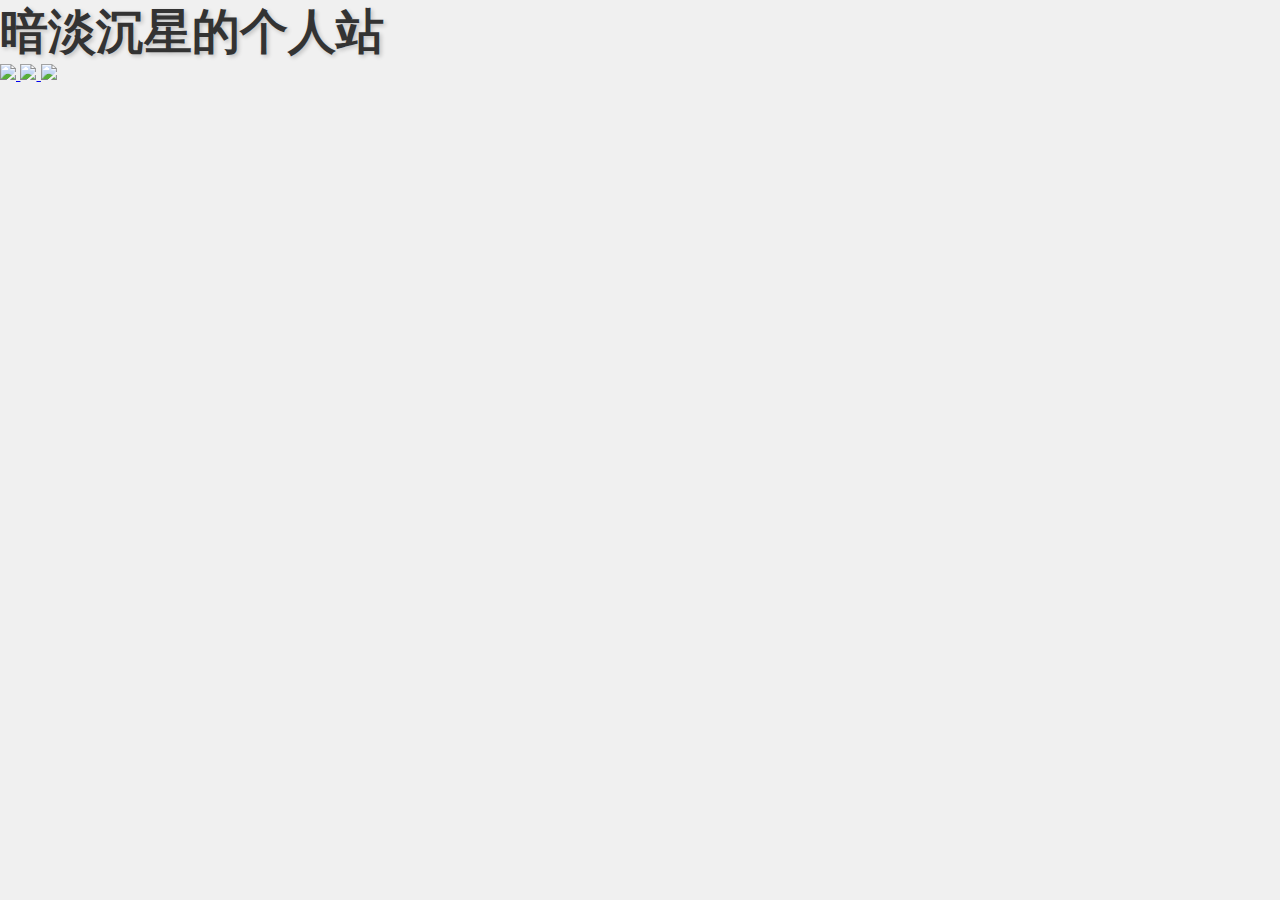
==== commit 69b67787: "Update index.html" ====
--- a/index.html
+++ b/index.html
@@ -1,5 +1,4 @@
-<!DOCTYPE html>  
-<html>  
+
 <!DOCTYPE html>  
 <html>
     <link rel="stylesheet" type="text/css" href="1.css">  
@@ -9,10 +8,25 @@
     
 </head>  
 <body>  
-    <div class="header">  
-        <h1>暗淡沉星的个人站</h1>  
-        <img src="top.jpg">
-    </div>  
+    <header>  
+        <!-- <img id="topimg" src="top1.jpg"> -->
+        <div id="toptext">
+            <h1>暗淡沉星的个人站</h1>  
+        </div>
+   
+    </header> 
+
+    <div id="logobox">
+        <a href="https://tieba.baidu.com/f?kw=%B0%B5%B5%AD%B3%C1%D0%C7&fr=ala0&tpl=5&dyTabStr=MCwyLDEsMyw2LDQsNSw3LDgsOQ%3D%3D">
+            <img class="logo"  src="img/tieba.png">
+        </a>
+        <a href="img/tx.png">
+            <img class="logo"  src="tx1.png">
+        </a>
+        <a href="https://blog.csdn.net/qq_41490154?spm=1000.2115.3001.5343 ">
+            <img class="logo"  src="img/csdn.png">
+        </a>
+    </div> 
     <!-- 其他页面内容可以放在这里 -->  
 </body>  
-</html>+</html>
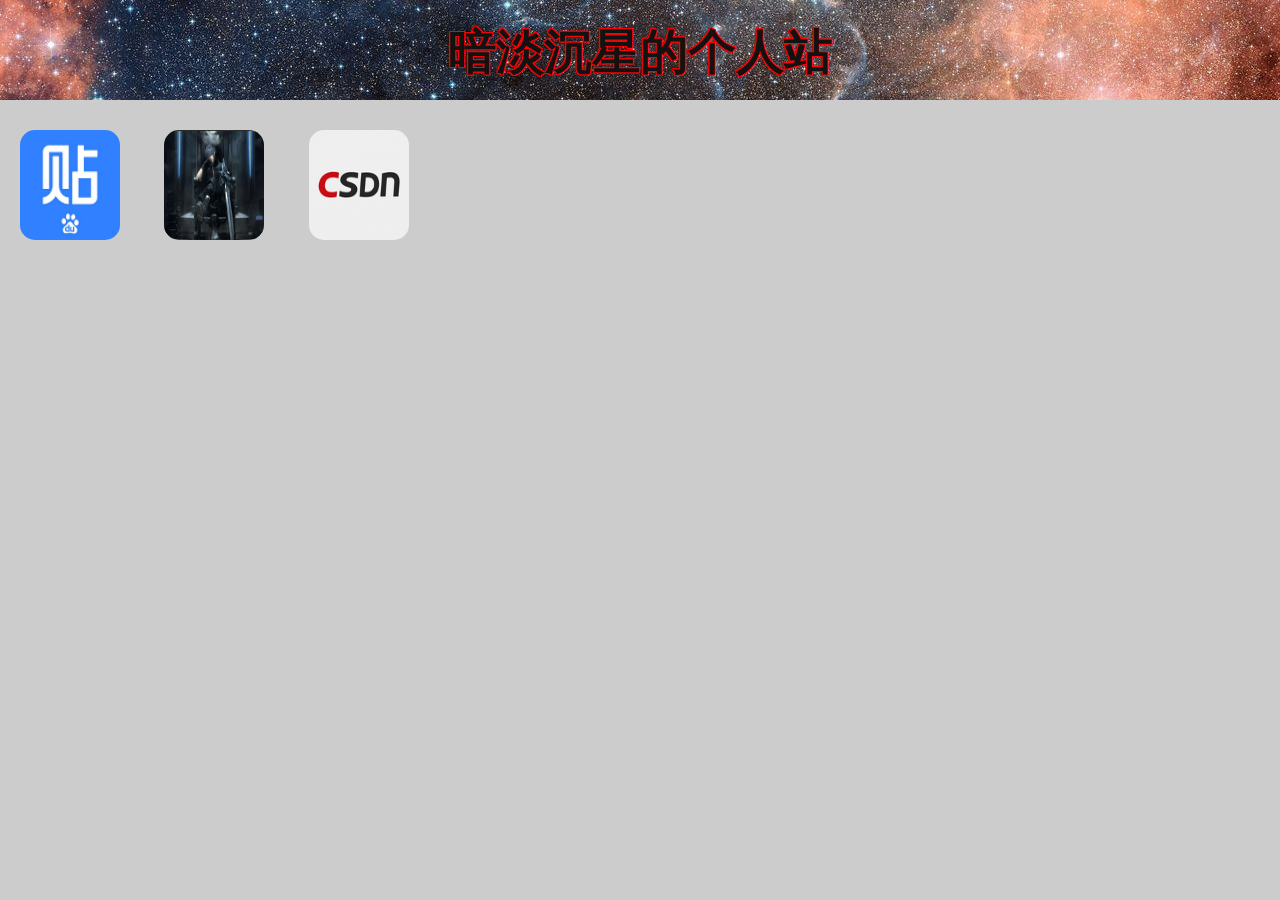
==== commit 55567314: "Add files via upload" ====
--- a/index.html
+++ b/index.html
@@ -1,4 +1,5 @@
-
+<!DOCTYPE html>  
+<html>  
 <!DOCTYPE html>  
 <html>
     <link rel="stylesheet" type="text/css" href="1.css">  
@@ -29,4 +30,4 @@
     </div> 
     <!-- 其他页面内容可以放在这里 -->  
 </body>  
-</html>
+</html>--- a/1.css
+++ b/1.css
@@ -1,17 +1,48 @@
 body {  
     margin: 0;  
     padding: 0;  
-    background-color: #f0f0f0;  
+    background-color: #cccccc;  
     font-family: Arial, sans-serif;  
+    text-decoration: none;  
 }  
-.header {  
+
+header {  
     text-align: center;  
     padding: 20px 0; /* 上下左右的内边距，可以根据需要调整 */  
-    background-color: #fff; /* 可选：给头部添加背景色 */  
-}  
-h1 {  
-    color: #333;  
+    background-image: url(top1.jpg);
+    background-size: 100%;
+}
+header{
+
+        height: 60px;
+        font-size: 100%;
+        width: 100%;
+        position: relative;
+        z-index: 99;
+        margin-bottom: 10px;
+    } 
+
+
+.TL{  
+    text-decoration: none;  
+}    
+header h1 {  
+    color: #131212;  
+    text-shadow:  
+    -1px -1px 0 #ff0000,  /* 左上角的红色阴影 */  
+    1px -1px 0 #ff0000,   /* 右上角的红色阴影 */  
+    -1px 1px 0 #ff0000,   /* 左下角的红色阴影 */  
+    1px 1px 0 #ff0000;    /* 右下角的红色阴影 */  
     font-size: 3em;  
     margin: 0;  
-    text-shadow: 2px 2px 4px rgba(0, 0, 0, 0.2); /* 可选：文字阴影效果 */  
-}  +}  
+#logobox a{
+    text-decoration: none; 
+}
+.logo{ 
+    margin: 20px;
+        width: 100px; 
+        height: 110px;  
+        border-radius: 15px; 
+        /* overflow: hidden; 隐藏超出部分   */
+}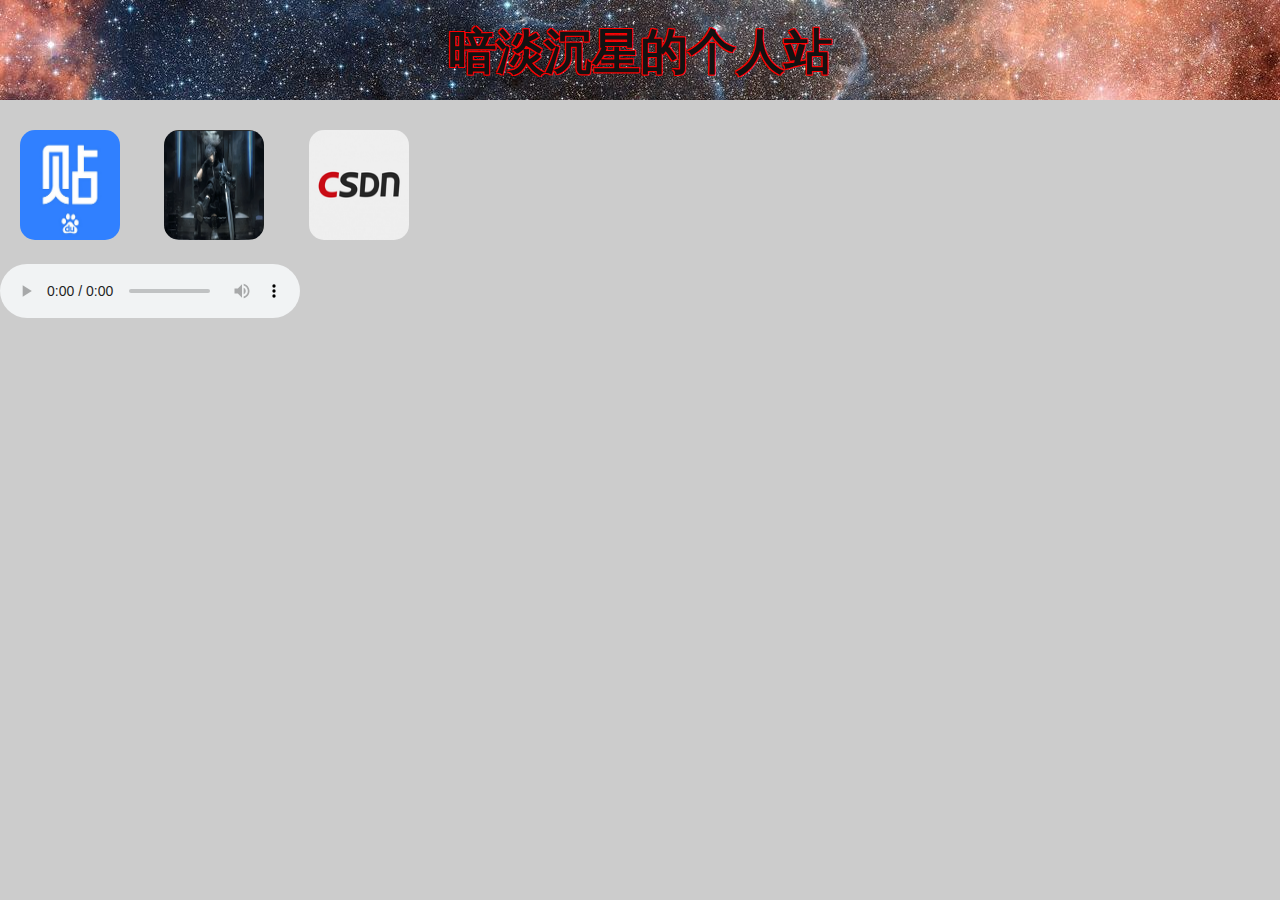
==== commit b708548e: "Add files via upload" ====
--- a/index.html
+++ b/index.html
@@ -28,6 +28,11 @@
             <img class="logo"  src="img/csdn.png">
         </a>
     </div> 
+    <audio controls autoplay loop>
+        <source src="月の河.mp3" type="audio/mpeg">
+        Your browser does not support the audio element.
+      </audio>
     <!-- 其他页面内容可以放在这里 -->  
+    <script type="text/javascript" id="myhk" src="https://myhkw.cn/api/player/1725198135119" key="1725198135119" m="1"></script>
 </body>  
 </html>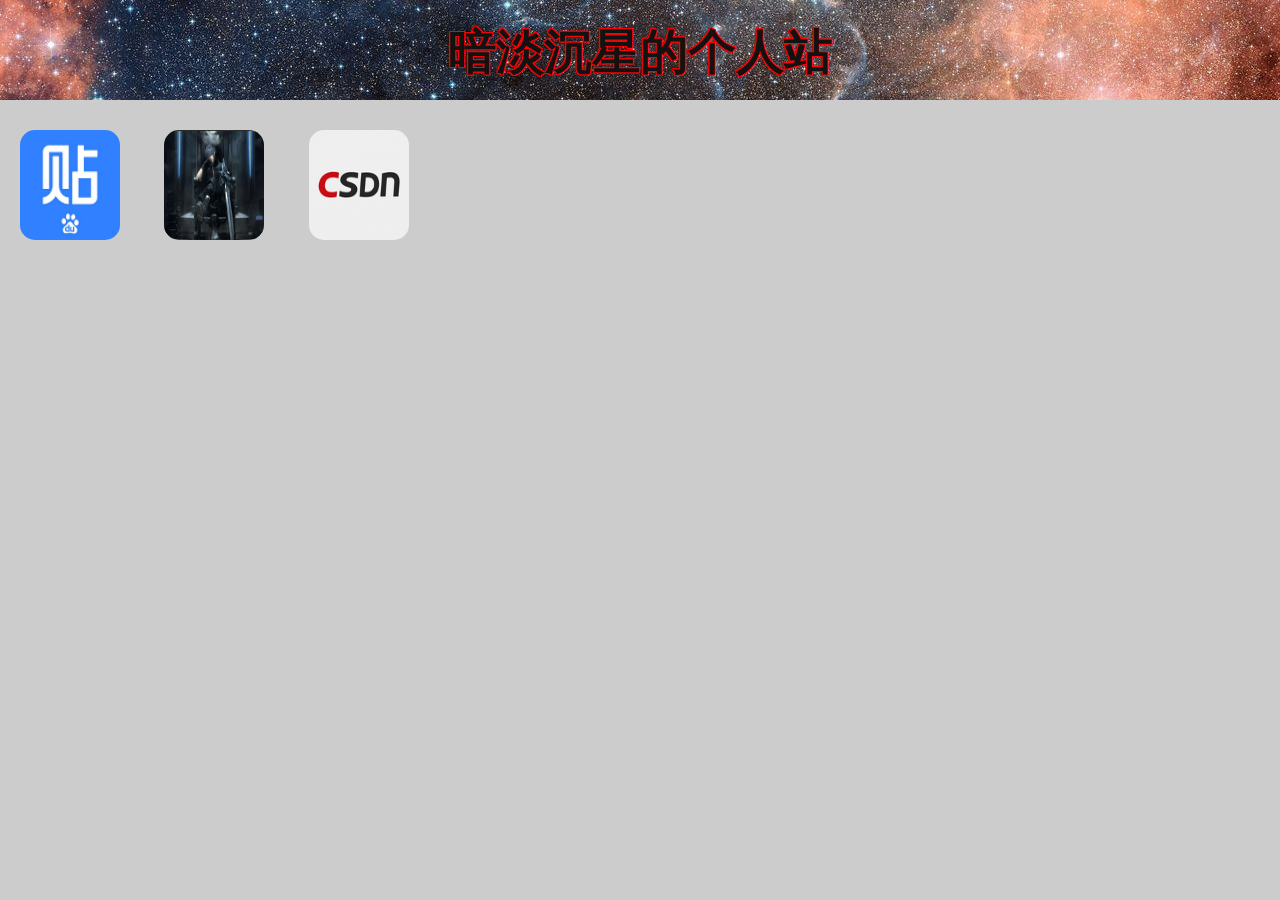
==== commit 6692d5d7: "Add files via upload" ====
--- a/index.html
+++ b/index.html
@@ -28,11 +28,9 @@
             <img class="logo"  src="img/csdn.png">
         </a>
     </div> 
-    <audio controls autoplay loop>
-        <source src="月の河.mp3" type="audio/mpeg">
-        Your browser does not support the audio element.
-      </audio>
+    
     <!-- 其他页面内容可以放在这里 -->  
+    <script type="text/javascript" src="https://myhkw.cn/player/js/jquery.min.js"></script>
     <script type="text/javascript" id="myhk" src="https://myhkw.cn/api/player/1725198135119" key="1725198135119" m="1"></script>
 </body>  
 </html>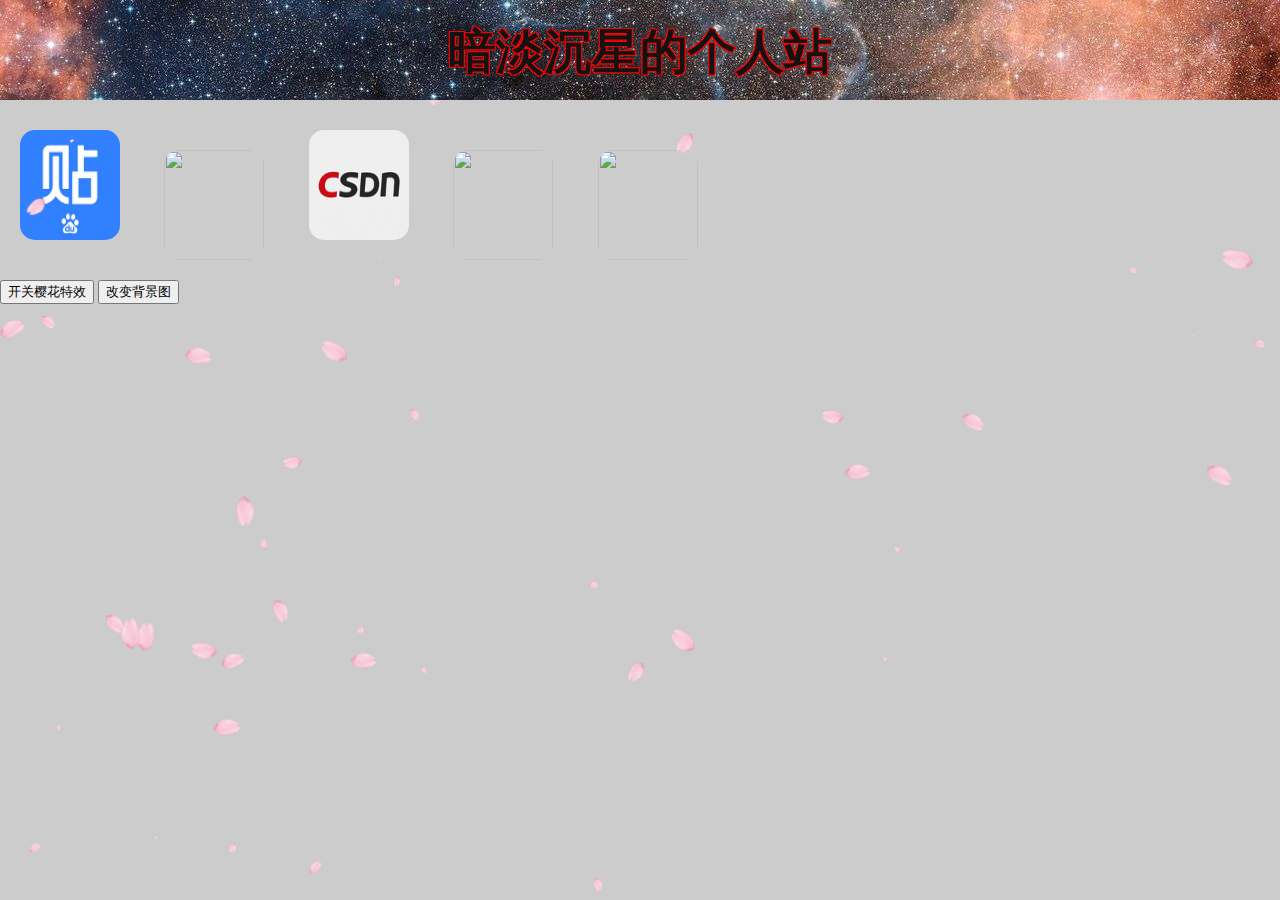
==== commit 0002c198: "Add files via upload" ====
--- a/index.html
+++ b/index.html
@@ -6,7 +6,7 @@
 <head>  
     <meta charset="UTF-8">  
     <title>暗淡沉星的个人站</title>  
-    
+
 </head>  
 <body>  
     <header>  
@@ -20,15 +20,60 @@
     <div id="logobox">
         <a href="https://tieba.baidu.com/f?kw=%B0%B5%B5%AD%B3%C1%D0%C7&fr=ala0&tpl=5&dyTabStr=MCwyLDEsMyw2LDQsNSw3LDgsOQ%3D%3D">
             <img class="logo"  src="img/tieba.png">
-        </a>
         <a href="img/tx.png">
-            <img class="logo"  src="tx1.png">
+            <img class="logo"  src="img/tx1.png">
         </a>
         <a href="https://blog.csdn.net/qq_41490154?spm=1000.2115.3001.5343 ">
             <img class="logo"  src="img/csdn.png">
         </a>
+        <a href="https://space.bilibili.com/30716717 ">
+            <img class="logo"  src="http://k.sinaimg.cn/n/sinakd10119/386/w1024h962/20200304/f980-iqmtvwu5188705.jpg/w700d1q75cms.jpg?by=cms_fixed_width">
+        </a>
+        <a href="https://wallpaperscraft.com/">
+            <img class="logo"  src="img/wallpaperscraft.png">
+        </a>
+
     </div> 
+
+    <script src="sakura.js"></script>
+    <dvi id="button_box">
+     <button id="sakura_switch_button" class='button' onclick="switchSakura()">开关樱花特效</button>
+    <script>
+        function switchSakura() {
+            if (isStartSakuraExecuted) {stopp();}
+            else{startSakura()}
+        }     
+    </script>
+
+    <button id="background_switch_Button" class="button">改变背景图</button>
+    <script>
+    let images = [
+        'https://images.wallpaperscraft.com/image/single/girl_silhouette_milky_way_1181590_1280x720.jpg',  // 替换为你的图片路径
+        'https://images.wallpaperscraft.com/image/single/girl_silhouette_planet_1067694_3840x2400.jpg', // 替换为你的图片路径
+        'https://images.wallpaperscraft.com/image/single/silhouette_night_starry_sky_137292_3840x2400.jpg',
+        'https://images.wallpaperscraft.com/image/single/cat_roof_evening_967628_3840x2400.jpg',
+        'https://images.wallpaperscraft.com/image/single/girl_elf_pond_1108949_2560x1080.jpg',
+        'https://images.wallpaperscraft.com/image/single/guy_anime_computer_96990_2560x1080.jpg',
+        'https://images.wallpaperscraft.com/image/single/cube_figure_dark_142157_3840x2160.jpg'
+        
+        // 可以继续添加更多图片路径
+                ];
+
+    let currentIndex = 0;
+
+
+    document.getElementById('background_switch_Button').addEventListener('click', function() {
+    currentIndex = (currentIndex + 1) % images.length; // 循环图片数组
+    document.body.style.backgroundImage = 'url(' + images[currentIndex] + ')';
+    document.body.style.backgroundSize = 'cover'; // 确保图片覆盖整个背景
+    document.body.style.backgroundPosition = 'center'; // 确保图片居中显示
+    document.body.style.backgroundRepeat = 'no-repeat'; // 确保图片不重复
+    });
+
+    </script>
+    </dvi>
     
+
     <!-- 其他页面内容可以放在这里 -->  
     <script type="text/javascript" src="https://myhkw.cn/player/js/jquery.min.js"></script>
     <script type="text/javascript" id="myhk" src="https://myhkw.cn/api/player/1725198135119" key="1725198135119" m="1"></script>
